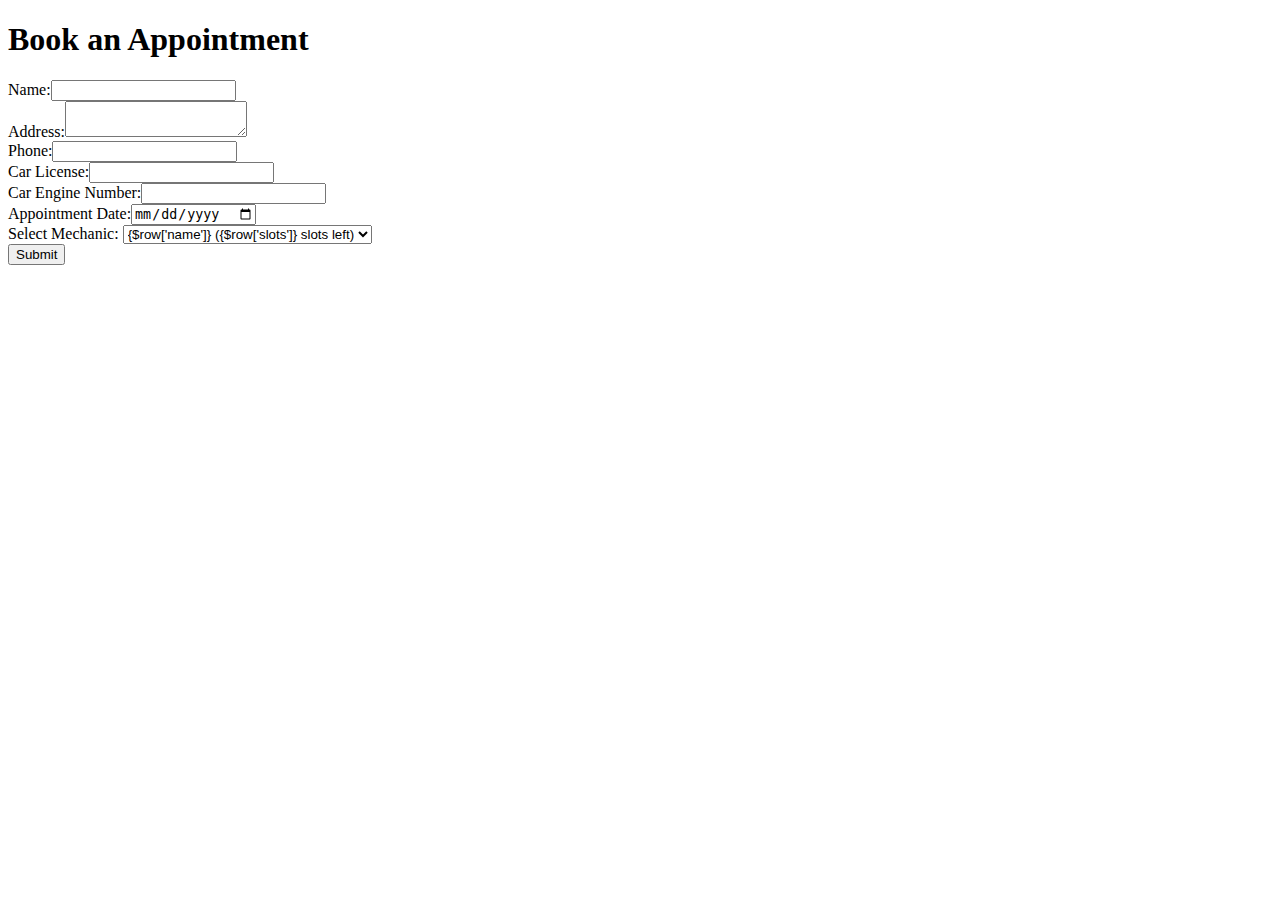
==== index.html @ 94eadcbf "first commit" ====
<!-- User Panel: index.html -->
<!DOCTYPE html>
<html lang="en">
<head>
    <meta charset="UTF-8">
    <meta name="viewport" content="width=device-width, initial-scale=1.0">
    <title>Car Workshop Appointment</title>
    <link rel="stylesheet" href="styles.css">
</head>
<body>
    <h1>Book an Appointment</h1>
    <form action="process_appointment.php" method="POST">
        <label>Name:</label><input type="text" name="name" required><br>
        <label>Address:</label><textarea name="address" required></textarea><br>
        <label>Phone:</label><input type="text" name="phone" required><br>
        <label>Car License:</label><input type="text" name="car_license" required><br>
        <label>Car Engine Number:</label><input type="text" name="car_engine" required><br>
        <label>Appointment Date:</label><input type="date" name="appointment_date" required><br>
        <label>Select Mechanic:</label>
        <select name="mechanic_id" required>
            <?php
            include 'config.php';
            $result = $conn->query("SELECT id, name, (4 - current_appointments) AS slots FROM Mechanics");
            while ($row = $result->fetch_assoc()) {
                echo "<option value='{$row['id']}'>{$row['name']} ({$row['slots']} slots left)</option>";
            }
            ?>
        </select><br>
        <button type="submit">Submit</button>
    </form>
</body>
</html>
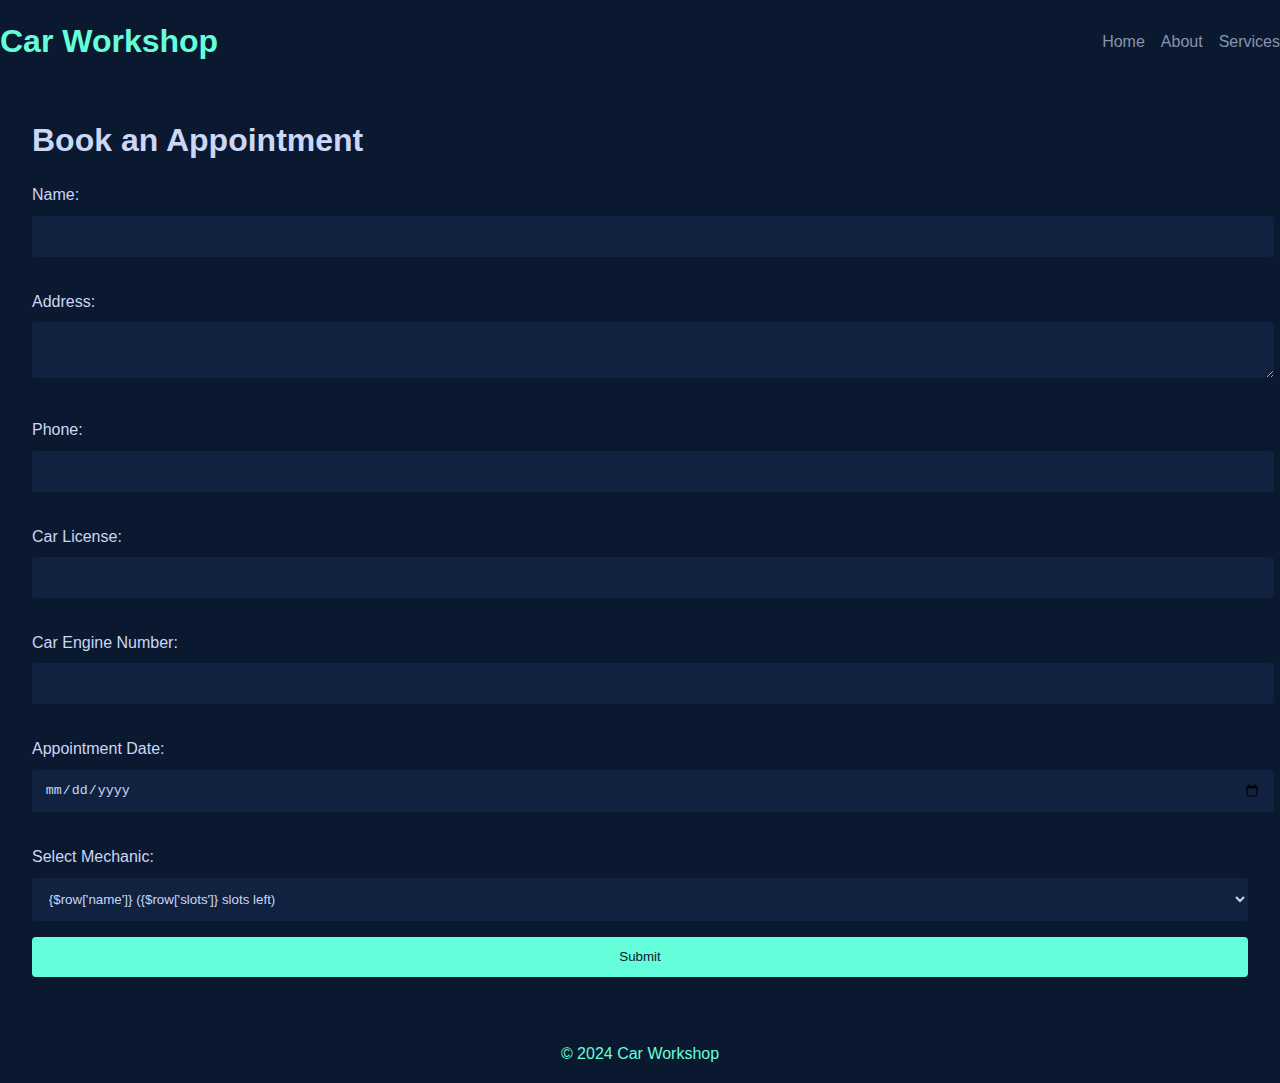
==== commit bb49b04c: "added css & js" ====
--- a/index.html
+++ b/index.html
@@ -8,25 +8,45 @@
     <link rel="stylesheet" href="styles.css">
 </head>
 <body>
-    <h1>Book an Appointment</h1>
-    <form action="process_appointment.php" method="POST">
-        <label>Name:</label><input type="text" name="name" required><br>
-        <label>Address:</label><textarea name="address" required></textarea><br>
-        <label>Phone:</label><input type="text" name="phone" required><br>
-        <label>Car License:</label><input type="text" name="car_license" required><br>
-        <label>Car Engine Number:</label><input type="text" name="car_engine" required><br>
-        <label>Appointment Date:</label><input type="date" name="appointment_date" required><br>
-        <label>Select Mechanic:</label>
-        <select name="mechanic_id" required>
-            <?php
-            include 'config.php';
-            $result = $conn->query("SELECT id, name, (4 - current_appointments) AS slots FROM Mechanics");
-            while ($row = $result->fetch_assoc()) {
-                echo "<option value='{$row['id']}'>{$row['name']} ({$row['slots']} slots left)</option>";
-            }
-            ?>
-        </select><br>
-        <button type="submit">Submit</button>
-    </form>
+    <header>
+        <nav>
+            <div class="container">
+                <h1>Car Workshop</h1>
+                <ul>
+                    <li><a href="#">Home</a></li>
+                    <li><a href="#about">About</a></li>
+                    <li><a href="#services">Services</a></li>
+                </ul>
+            </div>
+        </nav>
+    </header>
+    <main>
+        <section id="appointment">
+            <h1>Book an Appointment</h1>
+            <form action="process_appointment.php" method="POST">
+                <label>Name:</label><input type="text" name="name" required><br>
+                <label>Address:</label><textarea name="address" required></textarea><br>
+                <label>Phone:</label><input type="text" name="phone" required><br>
+                <label>Car License:</label><input type="text" name="car_license" required><br>
+                <label>Car Engine Number:</label><input type="text" name="car_engine" required><br>
+                <label>Appointment Date:</label><input type="date" name="appointment_date" required><br>
+                <label>Select Mechanic:</label>
+                <select name="mechanic_id" required>
+                    <?php
+                    include 'config.php';
+                    $result = $conn->query("SELECT id, name, (4 - current_appointments) AS slots FROM Mechanics");
+                    while ($row = $result->fetch_assoc()) {
+                        echo "<option value='{$row['id']}'>{$row['name']} ({$row['slots']} slots left)</option>";
+                    }
+                    ?>
+                </select><br>
+                <button type="submit">Submit</button>
+            </form>
+        </section>
+    </main>
+    <footer>
+        <p>&copy; 2024 Car Workshop</p>
+    </footer>
+    <script src="scripts.js"></script>
 </body>
-</html>
+</html>--- a/styles.css
+++ b/styles.css
@@ -0,0 +1,101 @@
+/* General Reset */
+body, h1, h2, h3, p, ul, li, a {
+    margin: 0;
+    padding: 0;
+    box-sizing: border-box;
+    font-family: 'Inter', sans-serif;
+}
+
+/* Body Styling */
+body {
+    background: #0a192f;
+    color: #ccd6f6;
+    line-height: 1.6;
+}
+
+/* Header */
+header {
+    background: #0a192f;
+    color: #64ffda;
+    padding: 1rem 0;
+}
+
+nav .container {
+    display: flex;
+    justify-content: space-between;
+    align-items: center;
+}
+
+ul {
+    list-style: none;
+    display: flex;
+    gap: 1rem;
+}
+
+ul li a {
+    text-decoration: none;
+    color: #8892b0;
+    transition: color 0.3s;
+}
+
+ul li a:hover {
+    color: #64ffda;
+}
+
+/* Main */
+main {
+    padding: 2rem;
+}
+
+form label {
+    display: block;
+    margin: 1rem 0 0.5rem;
+}
+
+form input, form textarea, form select, form button {
+    width: 100%;
+    padding: 0.8rem;
+    margin-bottom: 1rem;
+    border: none;
+    border-radius: 4px;
+    background: #112240;
+    color: #ccd6f6;
+}
+
+form button {
+    background: #64ffda;
+    color: #0a192f;
+    cursor: pointer;
+    transition: background 0.3s;
+}
+
+form button:hover {
+    background: #3c9174;
+}
+
+/* Table */
+table {
+    width: 100%;
+    border-collapse: collapse;
+}
+
+table th, table td {
+    padding: 1rem;
+    border: 1px solid #112240;
+}
+
+table th {
+    background: #112240;
+}
+
+table tr:hover {
+    background: #1d3149;
+}
+
+/* Footer */
+footer {
+    text-align: center;
+    padding: 1rem;
+    background: #0a192f;
+    color: #64ffda;
+}
